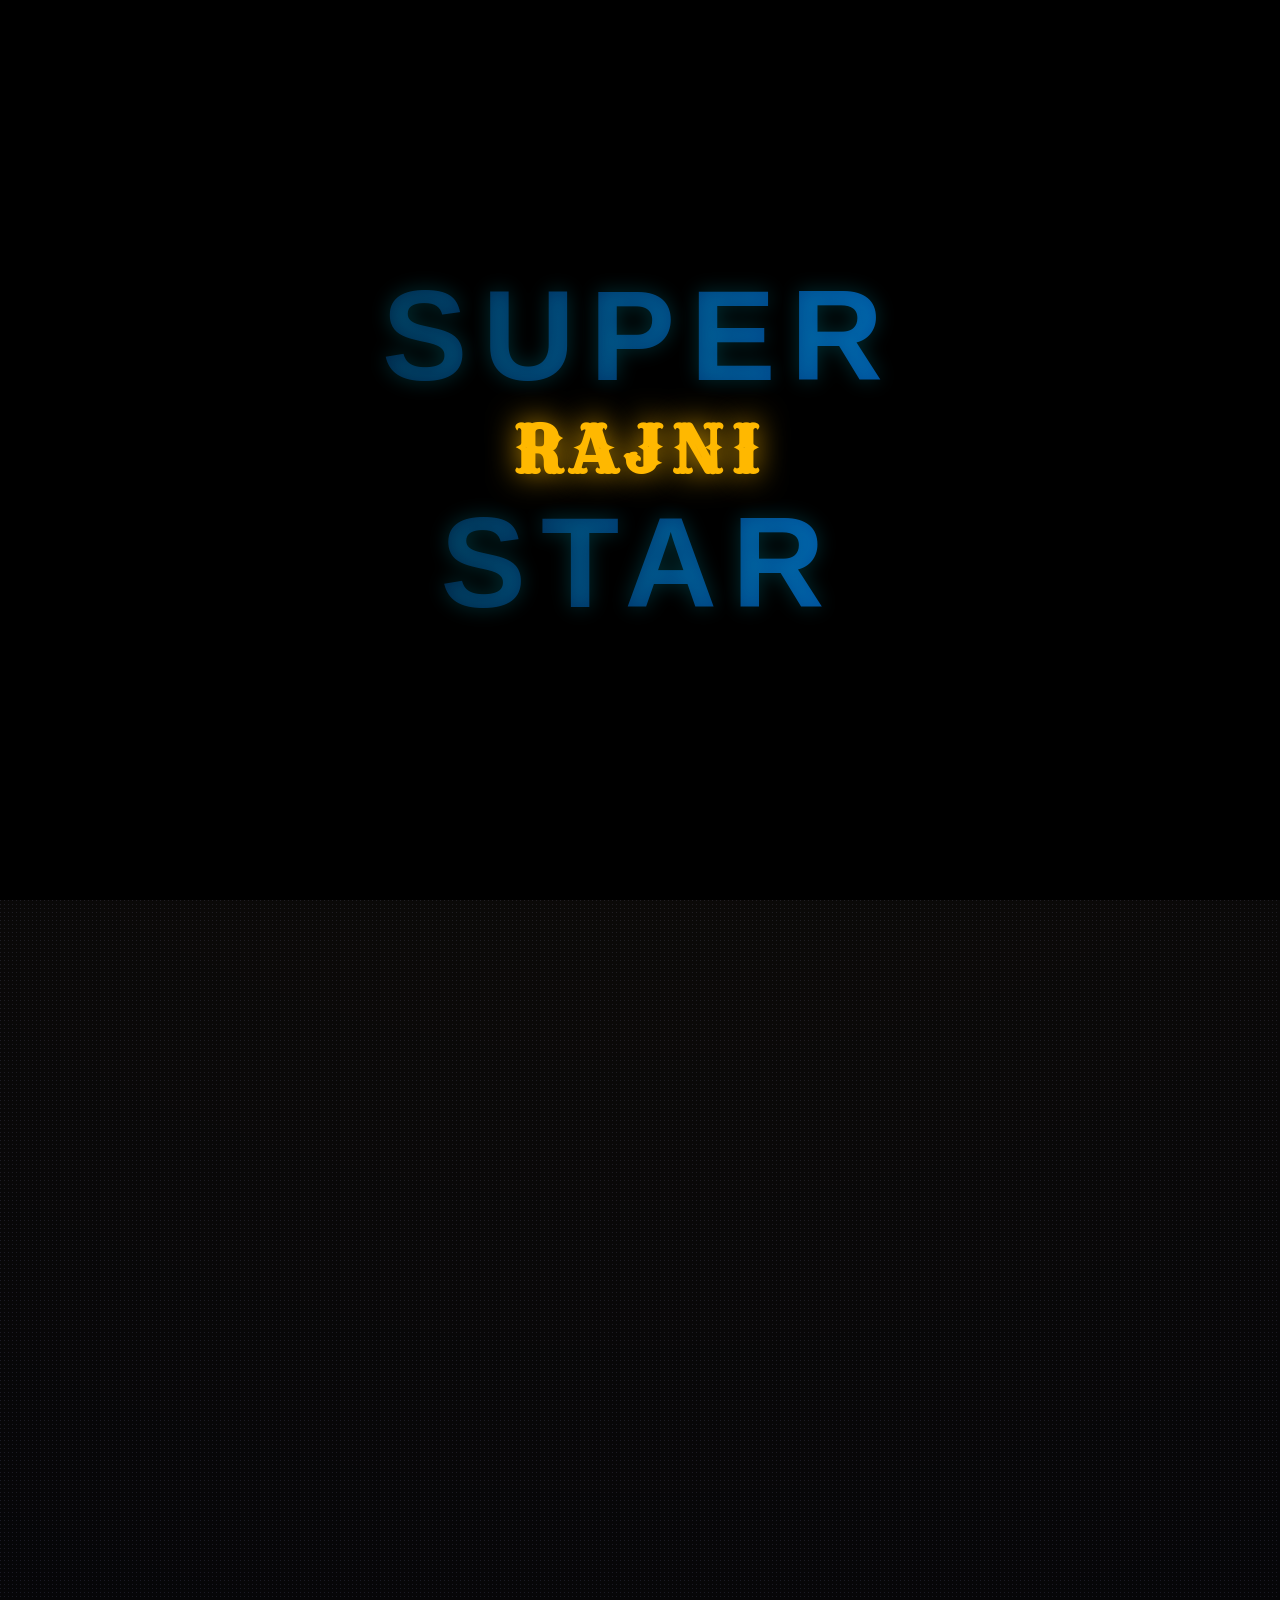
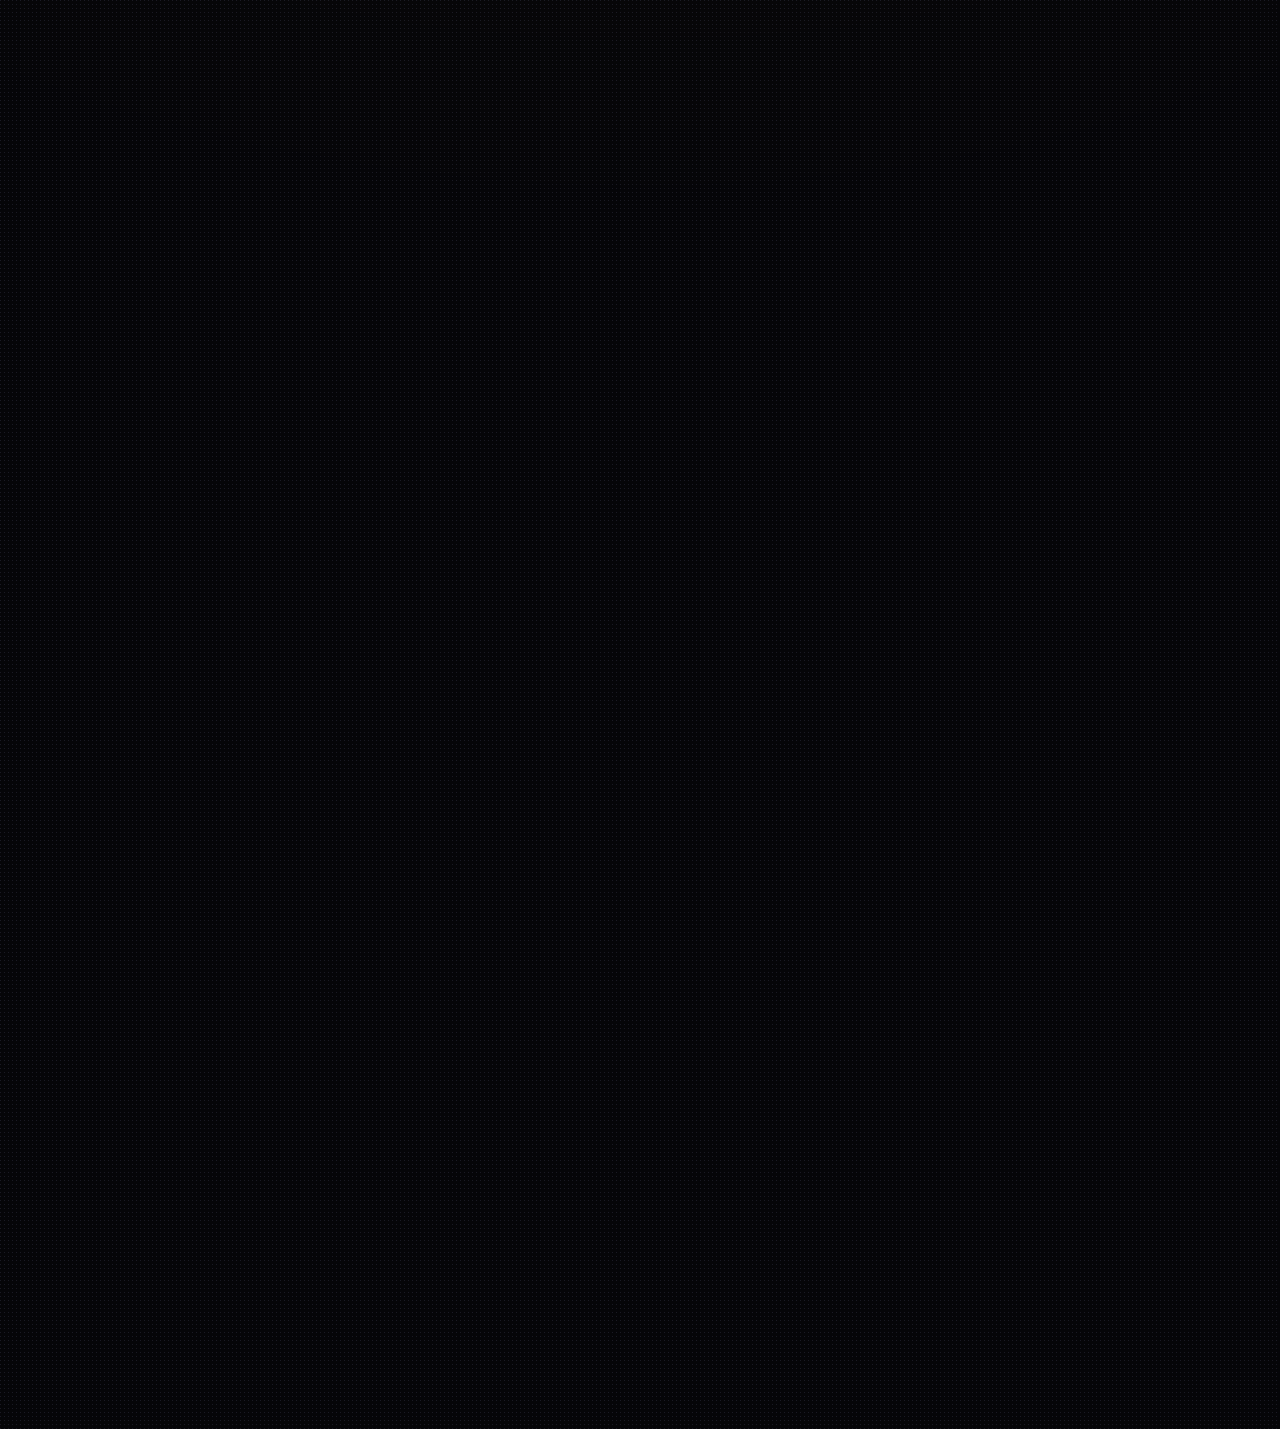
==== frontend/index.html @ a90d9f4d "🎬 THALAIVAR.AI - Initial Release | Full-Stack Rajini Fan Platform with Movies, Dialogues, Analytics " ====
<!DOCTYPE html>
<html lang="en">
<head>
  <meta charset="UTF-8" />
  <meta name="viewport" content="width=device-width, initial-scale=1.0" />
  <title>THALAIVAR.AI — Superstar Rajinikanth</title>
  <meta name="description" content="The ultimate AI-powered fan platform dedicated to Superstar Rajinikanth. Movies, dialogues, analytics, and fan community." />
  <link rel="stylesheet" href="css/style.css" />
  <style>
    /* ── Hero Section ── */
    .hero {
      min-height: 100vh;
      display: flex;
      align-items: center;
      justify-content: center;
      position: relative;
      overflow: hidden;
      padding: 2rem;
      background: radial-gradient(circle at center, rgba(255,184,0,0.1) 0%, transparent 70%);
    }

    .hero-content {
      position: relative;
      z-index: 2;
      text-align: center;
      max-width: 1000px;
    }

    .hero-eyebrow {
      display: inline-flex;
      align-items: center;
      gap: 12px;
      background: rgba(0,0,0,0.8);
      border: 1px solid var(--gold-primary);
      border-radius: 4px;
      padding: 8px 24px;
      font-size: 0.9rem;
      font-weight: 800;
      color: var(--gold-primary);
      letter-spacing: 4px;
      text-transform: uppercase;
      margin-bottom: 2rem;
      box-shadow: inset 0 0 10px rgba(255,184,0,0.2);
    }

    .hero-title {
      font-family: 'Cinzel', serif;
      font-size: clamp(3rem, 8vw, 6rem);
      font-weight: 900;
      line-height: 1.1;
      margin-bottom: 1.5rem;
      text-transform: uppercase;
    }
    
    .hero-title .line1 {
      display: block;
      color: #FFF;
      font-size: clamp(1.2rem, 3vw, 2rem);
      letter-spacing: 10px;
      margin-bottom: 0.5rem;
      text-shadow: 2px 2px 5px #000;
    }

    .hero-title .line2 {
      display: block;
      color: transparent;
      background: linear-gradient(135deg, var(--gold-light), var(--gold-primary), var(--gold-dark));
      -webkit-background-clip: text;
      background-clip: text;
      filter: drop-shadow(0 0 20px rgba(255,184,0,0.5));
      letter-spacing: 5px;
    }

    .hero-subtitle {
      color: var(--text-secondary);
      font-size: clamp(1.1rem, 2vw, 1.3rem);
      max-width: 700px;
      margin: 0 auto 3rem;
      font-weight: 400;
      letter-spacing: 1px;
    }

    .hero-actions {
      display: flex;
      align-items: center;
      justify-content: center;
      gap: 1.5rem;
      flex-wrap: wrap;
    }

    .movies-grid {
      display: grid;
      grid-template-columns: repeat(auto-fill, minmax(220px, 1fr));
      gap: 2rem;
    }
    
    .movie-card {
      padding: 0;
      border: 2px solid #222;
      border-radius: 4px;
    }
    .movie-card:hover {
      border-color: var(--gold-primary);
    }
    .movie-poster-placeholder {
      width: 100%;
      aspect-ratio: 2/3;
      display: flex;
      flex-direction: column;
      align-items: center;
      justify-content: center;
      gap: 1rem;
      font-size: 4rem;
      background: #111;
      border-bottom: 2px solid #222;
    }
    .movie-info { padding: 1.5rem; background: #0A0A0A; }
    .movie-title { font-weight: 800; font-size: 1.1rem; color: var(--gold-primary); margin-bottom: 8px; text-transform: uppercase; letter-spacing: 1px; }
    .movie-meta { display: flex; justify-content: space-between; color: #FFF; font-weight: 600; font-size: 0.9rem; }
    
    /* Dialogue Section */
    .dialogue-showcase {
      background: #050508;
      border: 2px solid var(--gold-dark);
      border-radius: 4px;
      padding: 4rem;
      text-align: center;
      box-shadow: inset 0 0 50px rgba(255,184,0,0.05);
      position: relative;
    }
    .dialogue-text {
      font-family: 'Cinzel', serif;
      font-size: clamp(1.5rem, 4vw, 2.5rem);
      font-weight: 700;
      color: #FFF;
      line-height: 1.4;
      margin-bottom: 2rem;
      text-shadow: 2px 2px 10px rgba(0,0,0,0.8);
    }
    .dialogue-movie { color: var(--gold-primary); font-size: 1.2rem; font-weight: 700; letter-spacing: 3px; text-transform: uppercase; margin-bottom: 2rem; }
    
    /* Stats */
    .stats-grid { display: grid; grid-template-columns: repeat(auto-fit, minmax(200px, 1fr)); gap: 2rem; }
    .stat-card { background: #000; border: 1px solid var(--glass-border); padding: 3rem 2rem; text-align: center; }
    .stat-number { font-family: 'Cinzel', serif; font-size: 3rem; font-weight: 900; color: var(--gold-primary); line-height: 1; margin-bottom: 0.5rem; }
    .stat-label { color: #FFF; font-weight: 700; text-transform: uppercase; letter-spacing: 2px; font-size: 0.9rem; }
  </style>
</head>
<body>
  <!-- Intro Preloader -->
  <div class="preloader" id="preloader">
    <div class="super-star-intro">
      <span class="super-text">SUPER</span>
      <span class="rajini-text">RAJNI</span>
      <span class="super-text">STAR</span>
    </div>
  </div>

  <canvas id="particles-canvas"></canvas>

  <nav class="navbar" style="opacity: 0;" id="navbar">
    <a href="index.html" class="nav-logo">
      <div class="logo-icon">⭐</div>
      <span class="logo-text">THALAIVAR<span>.AI</span></span>
    </a>
    <ul class="nav-links" id="navLinks">
      <li><a href="index.html" class="active">HOME</a></li>
      <li><a href="movies.html">FILMOGRAPHY</a></li>
      <li><a href="dialogue.html">PUNCH DIALOGUES</a></li>
      <li><a href="analytics.html">BOX OFFICE</a></li>
      <li><a href="fan-arena.html" class="nav-cta">FAN ARENA</a></li>
    </ul>
  </nav>

  <main class="main-content" style="opacity: 0;" id="mainContent">
    <section class="hero">
      <div class="hero-container" style="display: flex; flex-wrap: wrap; align-items: center; justify-content: center; gap: 4rem; max-width: 1300px; margin: 0 auto; width: 100%;">
        <div class="hero-content" style="text-align: left; flex: 1; min-width: 300px; max-width: 600px;">
          <div class="hero-eyebrow">
            <span>🕶️</span> FDFS FAN PLATFORM <span>🕶️</span>
          </div>
          <h1 class="hero-title" style="font-size: clamp(2.5rem, 6vw, 5rem);">
            <span class="line1" style="text-align: left;">TRIBUTE TO THE</span>
            <span class="line2" style="text-align: left;">EMPEROR OF CINEMA</span>
          </h1>
          <p class="hero-subtitle" style="text-align: left; margin: 0 0 3rem 0;">
            From Apoorva Raagangal to Coolie. Explore 50 years of unmatched style, mass, and box office supremacy. 
          </p>
          <div class="hero-actions" style="justify-content: flex-start;">
            <a href="movies.html" class="btn btn-primary">🎬 View 170+ Movies</a>
            <a href="dialogue.html" class="btn btn-outline">💬 Read Dialogues</a>
          </div>
        </div>
        <div class="hero-image" style="flex: 1; min-width: 300px; display: flex; justify-content: center; position: relative;">
          <!-- Glowing effect behind image -->
          <div style="position: absolute; top: 50%; left: 50%; transform: translate(-50%, -50%); width: 80%; height: 80%; background: var(--super-blue); filter: blur(100px); opacity: 0.3; z-index: 0;"></div>
          
          <img src="assets/rajni.jpg" alt="Superstar Rajinikanth" style="position: relative; z-index: 1; max-width: 600px; width: 100%; height: 75vh; object-fit: cover; object-position: top; border-radius: 12px; box-shadow: 0 30px 80px rgba(0,0,0,0.9), 0 0 60px rgba(255,184,0,0.4), 0 0 120px rgba(0,229,255,0.2); border: 2px solid var(--gold-dark); filter: contrast(1.1) brightness(1.05);" />
        </div>
      </div>
    </section>

    <section class="section">
      <div class="badge badge-gold mb-2">Iconic Eras</div>
      <h2 class="section-title">Masterpieces <span>Timeline</span></h2>
      <p class="section-subtitle">Films that defined generations</p>
      <div class="movies-grid" id="featuredMovies"></div>
      <div style="text-align: center; margin-top: 3rem;">
        <a href="movies.html" class="btn btn-outline">EXPLORE FULL ARCHIVE</a>
      </div>
    </section>

    <section class="section" style="padding-top: 0;">
      <div class="dialogue-showcase">
        <div class="badge badge-red mb-2">Punch Dialogue</div>
        <p class="dialogue-text" id="dialogueText">"நான் ஒருத்தன் சொன்னா நூறு பேர் கேப்பாங்க,<br>நான் ஒரு கையை தூக்கினா நூறு கைகள் தூங்கும்!"</p>
        <p class="dialogue-movie" id="dialogueMovie">— BAASHA (1995)</p>
        <button class="btn btn-primary" onclick="randomDialogue()" id="randomDialogueBtn">🔥 ANOTHER PUNCH</button>
      </div>
    </section>

    <section class="section" style="padding-top:0; padding-bottom:4rem;">
      <div class="stats-grid">
        <div class="stat-card">
          <div class="stat-number">170+</div>
          <div class="stat-label">Movies</div>
        </div>
        <div class="stat-card">
          <div class="stat-number">₹10K Cr</div>
          <div class="stat-label">Box Office</div>
        </div>
        <div class="stat-card">
          <div class="stat-number">50+</div>
          <div class="stat-label">Years of Reign</div>
        </div>
      </div>
    </section>
  </main>

  <footer class="footer" style="opacity: 0;" id="footer">
    <div class="footer-brand">THALAIVAR.AI</div>
    <p style="color: var(--text-muted); font-size:0.9rem; font-weight: 600; text-transform: uppercase; letter-spacing: 1px;">Built by Fans, For Fans.</p>
  </footer>

  <script src="js/particles.js"></script>
  <script src="js/main.js"></script>
  <script src="js/home.js"></script>
  <script>
    // Handle Intro Preloader
    window.addEventListener('load', () => {
      setTimeout(() => {
        const preloader = document.getElementById('preloader');
        preloader.style.opacity = '0';
        setTimeout(() => {
          preloader.style.display = 'none';
          document.getElementById('navbar').style.opacity = '1';
          document.getElementById('mainContent').style.opacity = '1';
          document.getElementById('footer').style.opacity = '1';
        }, 1000);
      }, 3500); // 3.5 seconds of SUPER STAR intro
    });
  </script>
</body>
</html>
---- frontend/css/style.css ----
/* ================================================
   THALAIVAR.AI - FDFS Rajini Fan Theme
   Ultra-Cinematic Dark + Gold + Blue Intro
   ================================================ */

@import url('https://fonts.googleapis.com/css2?family=Outfit:wght@300;400;500;600;700;800;900&family=Cinzel:wght@400;600;700;900&family=Rye&display=swap');

/* ── CSS Variables ── */
:root {
  --gold-primary: #FFB800;
  --gold-light: #FFD60A;
  --gold-dark: #B28200;
  --super-blue: #00E5FF;
  --super-blue-dark: #00509E;
  --red-accent: #E50914; /* Cinematic Netflix Red */
  
  --bg-dark: #050508;
  --bg-card: #0F0F14;
  --bg-card2: #16161D;
  --glass-bg: rgba(255, 255, 255, 0.02);
  --glass-border: rgba(255, 184, 0, 0.2);
  
  --text-primary: #F0E6C8;
  --text-secondary: #C0B28F;
  --text-muted: #6B6252;
  
  --nav-height: 80px;
  --radius: 4px; /* Sharper edges for cinematic feel */
  --radius-sm: 2px;
  
  --shadow-gold: 0 0 20px rgba(255, 184, 0, 0.15);
  --shadow-blue: 0 0 30px rgba(0, 229, 255, 0.4);
  --shadow-card: 0 10px 40px rgba(0, 0, 0, 0.8);
  
  --transition: all 0.3s cubic-bezier(0.25, 0.46, 0.45, 0.94);
}

/* ── Reset ── */
*, *::before, *::after { box-sizing: border-box; margin: 0; padding: 0; }
html { scroll-behavior: smooth; }
body {
  font-family: 'Outfit', sans-serif;
  background-color: var(--bg-dark);
  color: var(--text-primary);
  min-height: 100vh;
  overflow-x: hidden;
  line-height: 1.6;
  background-image: radial-gradient(circle at 50% 0%, rgba(255,184,0,0.05) 0%, transparent 60%),
                    url('[data-uri]');
  /* Tiny grid noise pattern for grit */
}

::-webkit-scrollbar { width: 8px; }
::-webkit-scrollbar-track { background: var(--bg-dark); }
::-webkit-scrollbar-thumb { background: var(--gold-dark); border-radius: 4px; }
::-webkit-scrollbar-thumb:hover { background: var(--gold-primary); }

#particles-canvas {
  position: fixed;
  top: 0; left: 0;
  width: 100%; height: 100%;
  z-index: 0;
  pointer-events: none;
}

/* ── PRELOADER: SUPER STAR Intro ── */
.preloader {
  position: fixed;
  inset: 0;
  background: #000;
  z-index: 99999;
  display: flex;
  flex-direction: column;
  align-items: center;
  justify-content: center;
  transition: opacity 1s ease-out;
}

.super-star-intro {
  font-family: 'Arial Black', sans-serif;
  font-size: clamp(3rem, 10vw, 8rem);
  font-weight: 900;
  display: flex;
  flex-direction: column;
  align-items: center;
  letter-spacing: 15px;
  line-height: 1.1;
  text-transform: uppercase;
}

.super-text {
  color: transparent;
  background: linear-gradient(90deg, #002244, #00509E, #00E5FF, #FFFFFF);
  -webkit-background-clip: text;
  background-clip: text;
  background-size: 300% 100%;
  animation: laserSweep 3s infinite linear, pulseBlue 2s infinite alternate;
  text-shadow: 0 0 20px rgba(0, 229, 255, 0.2);
}

.star-text {
  color: transparent;
  background: linear-gradient(135deg, #B28200, #FFB800, #FFD60A, #FFFFFF);
  -webkit-background-clip: text;
  background-clip: text;
  background-size: 300% 100%;
  animation: laserSweep 3s infinite linear reverse;
  filter: drop-shadow(0 0 15px rgba(255, 184, 0, 0.4));
  margin-top: -10px;
}

.rajini-text {
  font-family: 'Rye', cursive;
  font-size: clamp(1.5rem, 5vw, 4rem);
  color: var(--gold-primary);
  margin: 0.5rem 0;
  letter-spacing: 8px;
  opacity: 0;
  transform: scale(0.8);
  animation: popInGold 1s forwards 1.5s;
}

@keyframes laserSweep {
  0% { background-position: 100% 0; }
  100% { background-position: -100% 0; }
}
@keyframes pulseBlue {
  0% { text-shadow: 0 0 10px rgba(0, 229, 255, 0.3); }
  100% { text-shadow: 0 0 30px rgba(0, 229, 255, 0.8), 0 0 60px rgba(0, 229, 255, 0.5); }
}
@keyframes popInGold {
  to { opacity: 1; transform: scale(1); text-shadow: 0 0 30px rgba(255,184,0,0.8); }
}

/* ── Navigation ── */
.navbar {
  position: fixed;
  top: 0; left: 0; right: 0;
  height: var(--nav-height);
  background: rgba(5, 5, 8, 0.95);
  backdrop-filter: blur(15px);
  border-bottom: 2px solid var(--gold-dark);
  z-index: 1000;
  display: flex;
  align-items: center;
  padding: 0 2rem;
  gap: 2rem;
  box-shadow: 0 4px 30px rgba(0,0,0,0.8);
}

.nav-logo { display: flex; align-items: center; gap: 12px; text-decoration: none; }
.nav-logo .logo-icon {
  width: 45px; height: 45px;
  background: linear-gradient(135deg, var(--gold-primary), var(--gold-dark));
  border-radius: 4px;
  display: flex; align-items: center; justify-content: center;
  font-size: 1.5rem;
  box-shadow: 0 0 15px rgba(255, 184, 0, 0.4);
  border: 1px solid #FFF;
}
.nav-logo .logo-text {
  font-family: 'Cinzel', serif;
  font-size: 1.5rem; font-weight: 900;
  color: var(--text-primary);
  letter-spacing: 2px;
}
.nav-logo .logo-text span { color: var(--gold-primary); }

.nav-links { display: flex; align-items: center; gap: 1rem; list-style: none; margin-left: auto; }
.nav-links a {
  text-decoration: none; color: var(--text-secondary);
  font-size: 0.95rem; font-weight: 600; text-transform: uppercase; letter-spacing: 1.5px;
  padding: 8px 16px; border-radius: var(--radius-sm);
  transition: var(--transition);
  position: relative;
}
.nav-links a::after {
  content: ''; position: absolute; bottom: 0; left: 50%; transform: translateX(-50%);
  width: 0; height: 2px; background: var(--gold-primary); transition: var(--transition);
}
.nav-links a:hover { color: var(--gold-primary); }
.nav-links a:hover::after, .nav-links a.active::after { width: 80%; }
.nav-links a.active { color: var(--gold-primary); }

.nav-cta {
  background: var(--red-accent) !important;
  color: #FFF !important; font-weight: 800 !important;
  padding: 10px 24px !important;
  border-radius: 4px !important;
  border: 1px solid #FF5050;
  box-shadow: 0 4px 15px rgba(229, 9, 20, 0.4) !important;
}
.nav-cta::after { display: none; }
.nav-cta:hover { transform: translateY(-2px) scale(1.05); box-shadow: 0 6px 20px rgba(229, 9, 20, 0.6) !important; }

/* ── Typography & Headers ── */
.section-title {
  font-family: 'Cinzel', serif;
  font-size: clamp(2rem, 5vw, 3.5rem);
  font-weight: 900; color: #FFF; margin-bottom: 0.5rem;
  text-transform: uppercase; letter-spacing: 2px;
  text-shadow: 2px 2px 4px rgba(0,0,0,0.8);
}
.section-title span { color: var(--gold-primary); }
.section-subtitle { color: var(--text-secondary); font-size: 1.1rem; margin-bottom: 3rem; letter-spacing: 1px; }

/* ── Cards (Vintage Film Strip / Cinematic Style) ── */
.card {
  background: var(--bg-card);
  border: 1px solid var(--glass-border);
  border-radius: var(--radius);
  padding: 1.5rem;
  transition: var(--transition);
  position: relative; overflow: hidden;
  box-shadow: inset 0 0 20px rgba(0,0,0,0.5);
}
.card:hover {
  border-color: var(--gold-primary);
  transform: translateY(-5px) scale(1.02);
  box-shadow: var(--shadow-gold), 0 15px 40px rgba(0,0,0,0.9);
  z-index: 10;
}

/* ── Buttons (Aggressive Cinematic) ── */
.btn {
  display: inline-flex; align-items: center; justify-content: center; gap: 10px;
  padding: 14px 32px; border-radius: 4px;
  font-family: 'Outfit', sans-serif; font-weight: 800; font-size: 1rem; text-transform: uppercase; letter-spacing: 2px;
  cursor: pointer; transition: var(--transition); text-decoration: none; border: none; outline: none;
  position: relative; overflow: hidden;
}
.btn-primary {
  background: linear-gradient(135deg, var(--gold-primary), var(--gold-dark));
  color: #000; border: 1px solid #FFF;
  box-shadow: 0 4px 20px rgba(255, 184, 0, 0.4);
}
.btn-primary:hover { transform: translateY(-3px); box-shadow: 0 8px 30px rgba(255, 184, 0, 0.6); }
.btn-outline { background: rgba(0,0,0,0.5); border: 2px solid var(--gold-primary); color: var(--gold-primary); }
.btn-outline:hover { background: var(--gold-primary); color: #000; }

/* ── Badges ── */
.badge { display: inline-flex; align-items: center; gap: 6px; padding: 6px 16px; border-radius: 2px; font-size: 0.75rem; font-weight: 800; text-transform: uppercase; letter-spacing: 2px; }
.badge-gold { background: rgba(255, 184, 0, 0.1); border: 1px solid var(--gold-primary); color: var(--gold-primary); box-shadow: 0 0 10px rgba(255,184,0,0.2); }
.badge-blue { background: rgba(0, 229, 255, 0.1); border: 1px solid var(--super-blue); color: var(--super-blue); }
.badge-red { background: rgba(229, 9, 20, 0.15); border: 1px solid var(--red-accent); color: #FF5050; }

/* ── Search & Filters ── */
.search-bar {
  background: #000; border: 1px solid var(--glass-border);
  border-radius: 4px; padding: 12px 20px; gap: 12px;
}
.search-bar:focus-within { border-color: var(--gold-primary); box-shadow: 0 0 15px rgba(255, 184, 0, 0.2); }
.search-bar input { font-size: 1rem; letter-spacing: 1px; }

.filter-pills { display: flex; gap: 1rem; flex-wrap: wrap; margin-bottom: 2.5rem; }
.pill {
  padding: 8px 24px; border-radius: 4px; border: 1px solid var(--glass-border);
  background: #000; color: var(--text-secondary);
  font-family: 'Outfit', sans-serif; font-size: 0.9rem; font-weight: 700; text-transform: uppercase; letter-spacing: 1px;
  cursor: pointer; transition: var(--transition);
}
.pill:hover, .pill.active { border-color: var(--gold-primary); color: #000; background: var(--gold-primary); box-shadow: 0 0 15px rgba(255,184,0,0.4); }

/* ── Animations ── */
@keyframes slideUpFade { from { opacity: 0; transform: translateY(40px); } to { opacity: 1; transform: translateY(0); } }
.animate-fade-in { animation: slideUpFade 0.8s cubic-bezier(0.2, 0.8, 0.2, 1) forwards; }

/* ── Cinematic Footer ── */
.footer {
  background: #000; border-top: 2px solid var(--gold-dark); padding: 4rem 2rem; text-align: center; position: relative;
  background-image: linear-gradient(0deg, rgba(255,184,0,0.05) 0%, transparent 100%);
}
.footer-brand {
  font-family: 'Cinzel', serif; font-size: 2rem; font-weight: 900;
  color: var(--gold-primary); letter-spacing: 4px; margin-bottom: 1rem;
}

/* ── Data-Rich Movie Cards ── */
.movie-meta-grid {
  display: grid;
  grid-template-columns: 1fr 1fr;
  gap: 8px;
  margin: 12px 0;
  font-size: 0.85rem;
  color: #CCC;
}
.meta-item { display: flex; align-items: center; gap: 6px; }
.meta-icon { color: var(--gold-primary); }
.genre-badge {
  display: inline-block;
  background: rgba(255, 184, 0, 0.15);
  border: 1px solid rgba(255, 184, 0, 0.3);
  color: var(--gold-primary);
  padding: 2px 8px;
  border-radius: 4px;
  font-size: 0.75rem;
  text-transform: uppercase;
  letter-spacing: 1px;
  font-weight: 700;
  margin-bottom: 8px;
}
.btn-details {
  display: block; width: 100%; text-align: center;
  padding: 10px; margin-top: 15px;
  background: #000; border: 1px solid var(--gold-primary);
  color: var(--gold-primary); font-weight: 700; text-transform: uppercase;
  border-radius: 4px; transition: var(--transition); cursor: pointer;
}
.btn-details:hover {
  background: var(--gold-primary); color: #000; box-shadow: 0 0 15px rgba(255,184,0,0.4);
}

/* ── Analytics Filters ── */
.analytics-controls {
  display: flex; gap: 10px; justify-content: center; margin-bottom: 2rem; flex-wrap: wrap;
}
.control-btn {
  background: #000; border: 1px solid var(--glass-border);
  color: var(--text-secondary); padding: 8px 20px; border-radius: 4px;
  cursor: pointer; transition: var(--transition); font-weight: 600; text-transform: uppercase;
}
.control-btn:hover, .control-btn.active {
  border-color: var(--super-blue); color: #000; background: var(--super-blue);
  box-shadow: 0 0 15px rgba(0,229,255,0.4);
}

@media (max-width: 768px) {
  .nav-links { display: none; }
  .super-star-intro { font-size: 3rem; }
  .rajini-text { font-size: 1.5rem; }
}
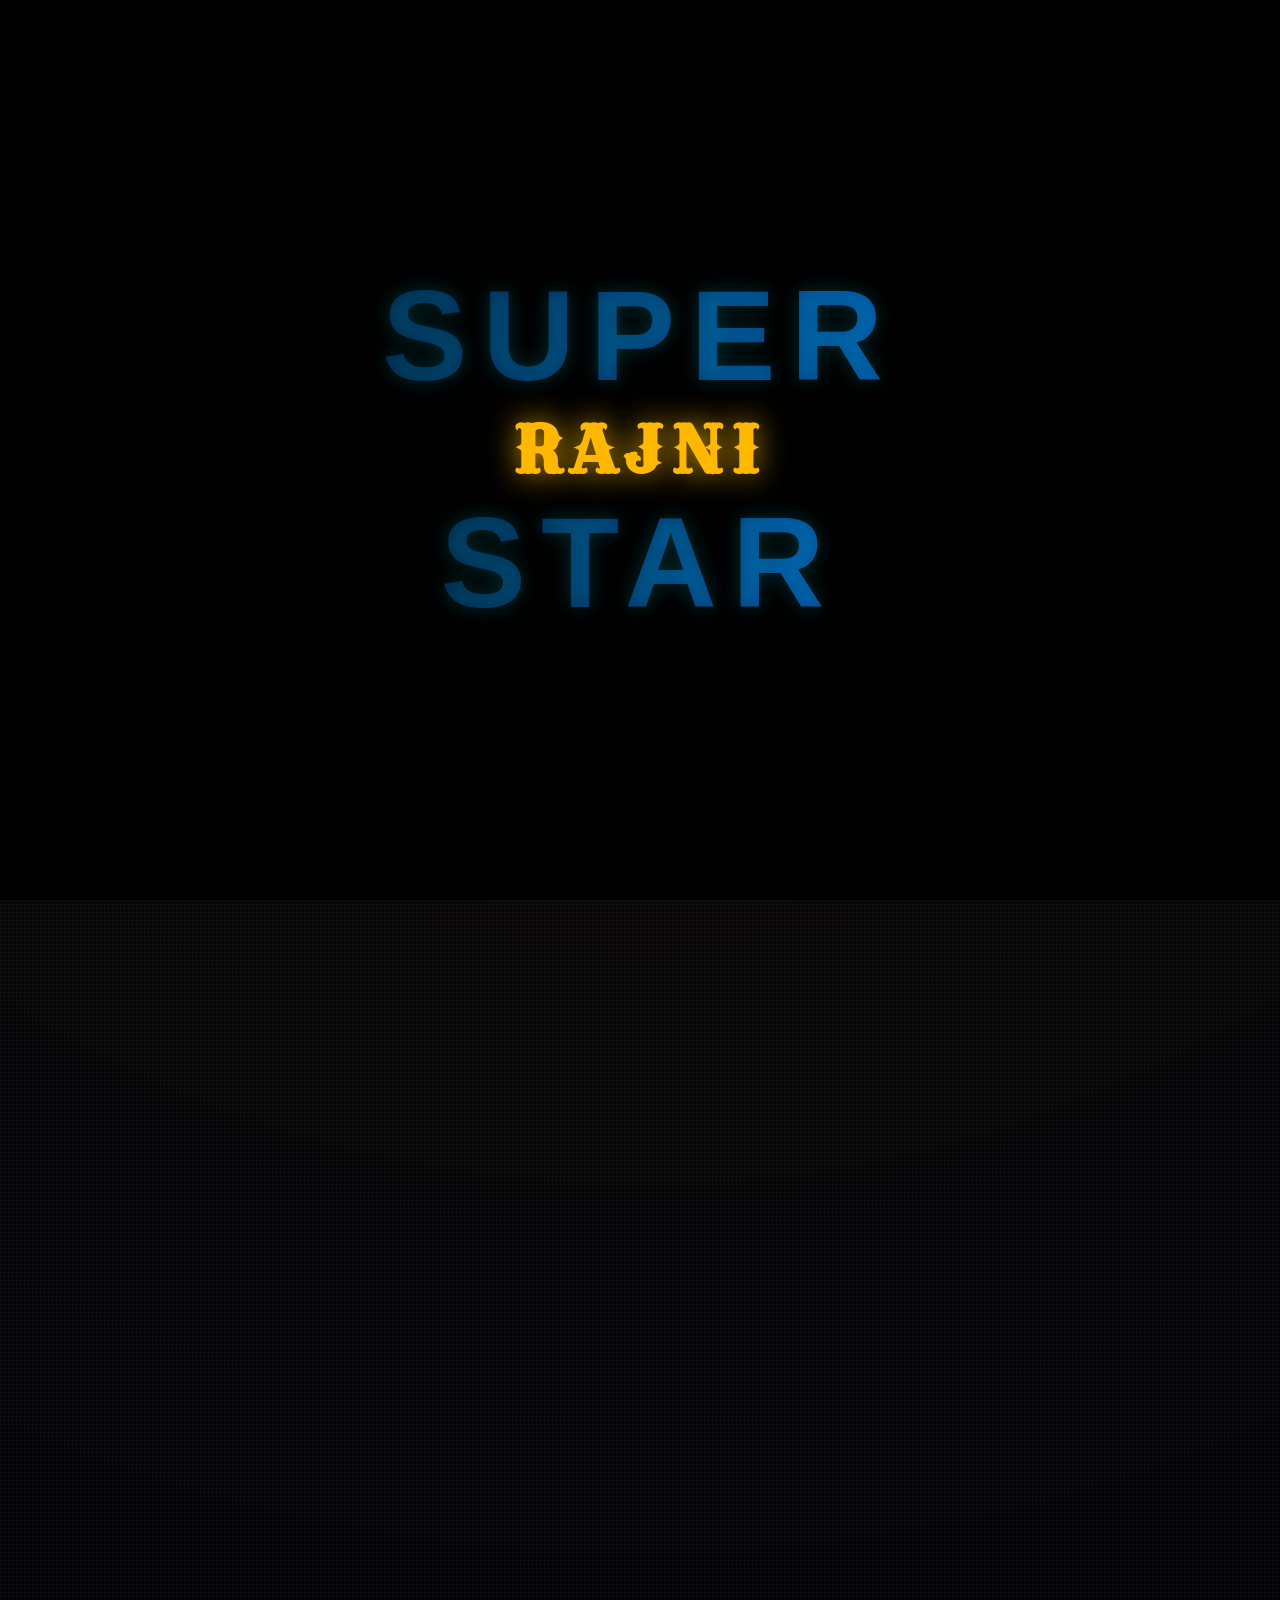
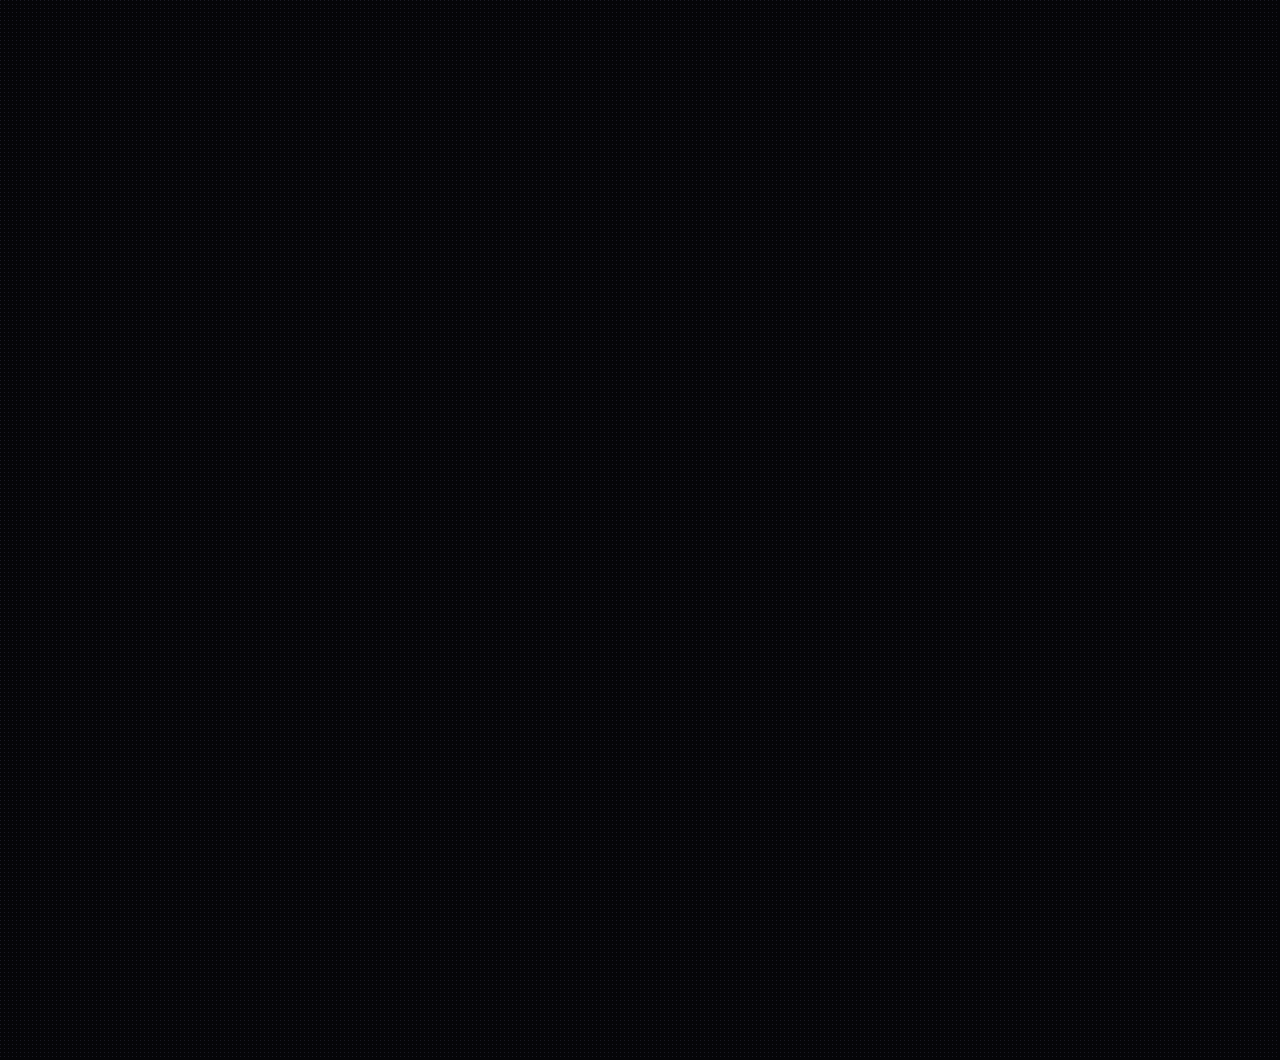
==== commit 3c1c4ff7: "✏️ Update footer credit: Built By Selva Kumar S, For Fans" ====
--- a/frontend/index.html
+++ b/frontend/index.html
@@ -239,7 +239,7 @@
 
   <footer class="footer" style="opacity: 0;" id="footer">
     <div class="footer-brand">THALAIVAR.AI</div>
-    <p style="color: var(--text-muted); font-size:0.9rem; font-weight: 600; text-transform: uppercase; letter-spacing: 1px;">Built by Fans, For Fans.</p>
+    <p style="color: var(--text-muted); font-size:0.9rem; font-weight: 600; text-transform: uppercase; letter-spacing: 1px;">Built By <span style="color: var(--gold-primary);">Selva Kumar S</span>, For Fans.</p>
   </footer>
 
   <script src="js/particles.js"></script>
--- a/frontend/css/style.css
+++ b/frontend/css/style.css
@@ -265,6 +265,65 @@
 @keyframes slideUpFade { from { opacity: 0; transform: translateY(40px); } to { opacity: 1; transform: translateY(0); } }
 .animate-fade-in { animation: slideUpFade 0.8s cubic-bezier(0.2, 0.8, 0.2, 1) forwards; }
 
+/* ── Movie Details Modal ── */
+.modal-overlay {
+  position: fixed; top: 0; left: 0; width: 100%; height: 100%;
+  background: rgba(0, 0, 0, 0.85); backdrop-filter: blur(5px);
+  z-index: 100000;
+  display: flex; align-items: center; justify-content: center;
+  opacity: 0; pointer-events: none; transition: opacity 0.3s;
+}
+.modal-overlay.active { opacity: 1; pointer-events: auto; }
+.modal-content {
+  background: var(--bg-card); border: 2px solid var(--gold-dark);
+  border-radius: 8px; width: 90%; max-width: 500px;
+  position: relative; box-shadow: 0 10px 50px rgba(0,0,0,0.9), 0 0 30px rgba(255,184,0,0.2);
+  transform: translateY(20px); transition: transform 0.3s;
+}
+.modal-overlay.active .modal-content { transform: translateY(0); }
+.modal-close {
+  position: absolute; top: 15px; right: 15px;
+  background: transparent; border: none; color: #FFF; font-size: 1.5rem;
+  cursor: pointer; transition: var(--transition);
+}
+.modal-close:hover { color: var(--gold-primary); transform: scale(1.1); }
+.modal-header {
+  padding: 2rem; border-bottom: 1px solid var(--glass-border);
+  display: flex; gap: 1.5rem; align-items: center;
+}
+.modal-emoji {
+  width: 80px; height: 100px; background: linear-gradient(180deg, #111, #000);
+  border: 1px solid var(--gold-primary); border-radius: 4px;
+  display: flex; align-items: center; justify-content: center; font-size: 3rem;
+  box-shadow: 0 0 15px rgba(255,184,0,0.3);
+}
+.modal-header h2 { font-family: 'Cinzel', serif; font-size: 1.8rem; line-height: 1.2; margin-bottom: 0.5rem; }
+.modal-body { padding: 2rem; }
+
+/* ── Toast Notifications ── */
+#toastContainer {
+  position: fixed;
+  bottom: 30px;
+  right: 30px;
+  display: flex;
+  flex-direction: column;
+  gap: 10px;
+  z-index: 99999;
+}
+.toast {
+  background: rgba(5, 5, 8, 0.95);
+  border: 1px solid var(--gold-primary);
+  color: var(--text-primary);
+  padding: 12px 24px;
+  border-radius: 4px;
+  box-shadow: 0 5px 20px rgba(255, 184, 0, 0.3);
+  display: flex;
+  align-items: center;
+  gap: 12px;
+  font-weight: 600;
+  animation: slideUpFade 0.3s ease-out forwards;
+}
+
 /* ── Cinematic Footer ── */
 .footer {
   background: #000; border-top: 2px solid var(--gold-dark); padding: 4rem 2rem; text-align: center; position: relative;
@@ -284,6 +343,40 @@
   font-size: 0.85rem;
   color: #CCC;
 }
+/* ── Movie Cards ── */
+.movie-card {
+  background: var(--bg-card);
+  border: 1px solid var(--glass-border);
+  border-radius: var(--radius);
+  overflow: hidden;
+  transition: var(--transition);
+  cursor: pointer;
+}
+.movie-card:hover {
+  border-color: var(--gold-primary);
+  transform: translateY(-5px);
+  box-shadow: 0 0 20px rgba(255,184,0,0.25), 0 15px 40px rgba(0,0,0,0.9);
+}
+.movie-poster-placeholder {
+  height: 160px;
+  display: flex;
+  align-items: center;
+  justify-content: center;
+  font-size: 4rem;
+  position: relative;
+}
+.movie-info {
+  padding: 1rem;
+}
+.movie-title {
+  font-family: 'Cinzel', serif;
+  font-size: 1rem;
+  font-weight: 700;
+  color: var(--text-primary);
+  margin-bottom: 0.75rem;
+  line-height: 1.3;
+}
+
 .meta-item { display: flex; align-items: center; gap: 6px; }
 .meta-icon { color: var(--gold-primary); }
 .genre-badge {
@@ -325,7 +418,22 @@
 }
 
 @media (max-width: 768px) {
-  .nav-links { display: none; }
+  .navbar { height: auto; flex-direction: column; padding: 1rem 0.5rem; gap: 0.8rem; }
+  .nav-logo { justify-content: center; width: 100%; }
+  .nav-links { display: flex; flex-wrap: wrap; justify-content: center; width: 100%; gap: 0.5rem; margin-left: 0; }
+  .nav-links a { font-size: 0.75rem; padding: 0.4rem 0.6rem; letter-spacing: 0; }
+  .main-content { padding-top: 160px; }
   .super-star-intro { font-size: 3rem; }
   .rajini-text { font-size: 1.5rem; }
-}
+  
+  #toastContainer {
+    left: 20px;
+    right: 20px;
+    bottom: 20px;
+    align-items: center;
+  }
+  .toast {
+    width: 100%;
+    justify-content: center;
+  }
+}
